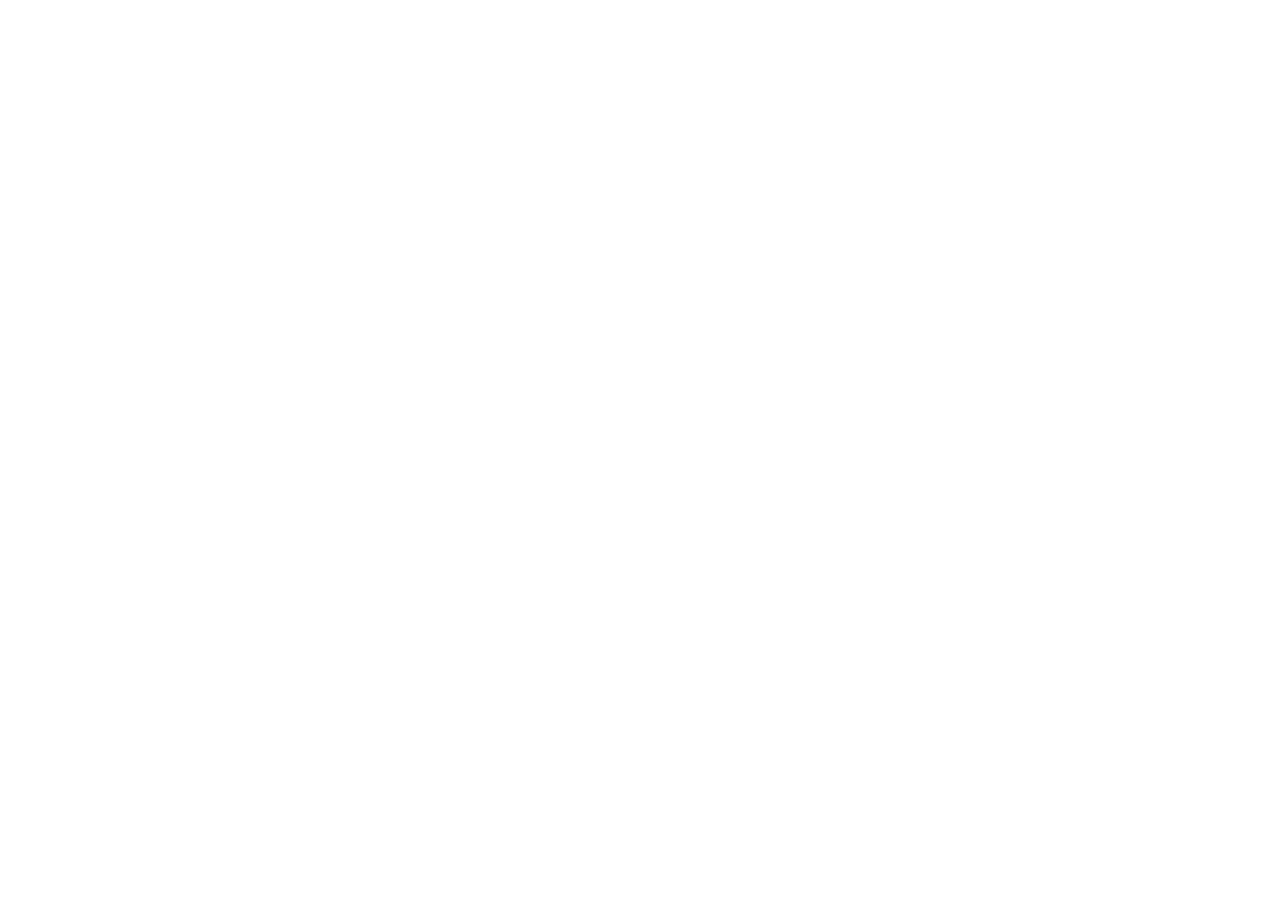
==== forms.html @ 7c7a5f7d "Basis Commit" ====
<!DOCTYPE html>
<html lang="en">
<head>
    <meta charset="UTF-8">
    <meta name="viewport" content="width=device-width, initial-scale=1.0">
    <title>Document</title>
</head>
<body>
    
</body>
</html>
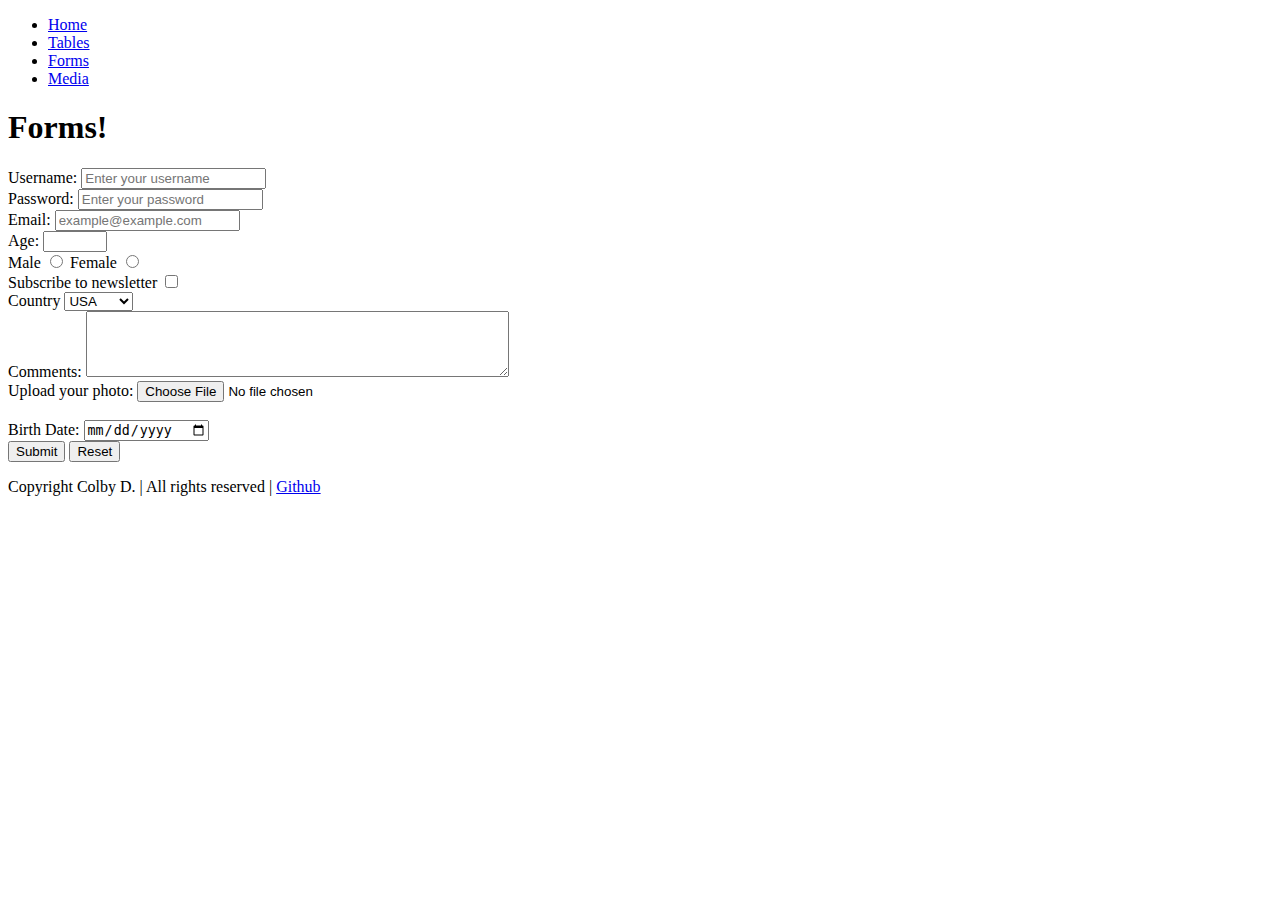
==== commit 70ebb3a6: "Added true basis to all pages and finished forms" ====
--- a/forms.html
+++ b/forms.html
@@ -1,11 +1,126 @@
 <!DOCTYPE html>
+
 <html lang="en">
+
 <head>
+
     <meta charset="UTF-8">
     <meta name="viewport" content="width=device-width, initial-scale=1.0">
-    <title>Document</title>
+    <title>Lecture 4 Forms</title>
+
 </head>
+
 <body>
+    <header> 
+
+        <nav>
+            <ul>
+                <li><a href="index.html">Home</a></li>
+                <li><a href="tables.html">Tables</a></li>
+                <li><a href="forms.html">Forms</a></li>
+                <li><a href="media.html">Media</a></li>
+            </ul>
+        </nav>
+
+        <h1>Forms!</h1>
+        
+    </header>
+
+    <main>
+
+        <!-- Beginning of the form element -->
+        <form action="/submit" method="post">
+
+            <!-- Label and text input field -->
+            <label for="username">Username:</label>
+            <input type="text" id="username" name="username" placeholder="Enter your username">
+
+            <br> <!-- Line Break -->
+
+            <!-- Label and password input field -->
+            <label for="password">Password:</label>
+            <input type="password" id="password" name="password" placeholder="Enter your password">
+            
+            <br>
+
+            <!-- Label and email input field -->
+            <label for="email">Email:</label>
+            <input type="email" id="email" name="email" placeholder="example@example.com">
+
+            <br>
+
+            <!-- Label and number input field -->
+            <label for="age">Age:</label>
+            <input type="number" id="age" name="age" min="1" max="100">
+
+            <br>
+
+            <!-- Radio buttons for gender selection -->
+            <label for="male">Male</label>
+            <input type="radio" id="male" name="gender" value="male">
+
+            <label for="female">Female</label>
+            <input type="radio" id="female" name="gender" value="female">
+
+            <br>
+
+            <!-- Checkbox for newsletter subscription -->
+            <label for="subscribe">Subscribe to newsletter</label>
+            <input type="checkbox" id="subscribe" name="subscribe" value="yes">
+
+            <br>
+
+            <!-- Dropdown select for country selection -->
+            <label for="country">Country</label> 
+            <select id="country" name="country">
+
+                <option value="usa">USA</option>
+                <option value="canada">Canada</option>
+                <!-- Continue with same format -->
+
+            </select>
+
+            <br>
+
+            <!-- Textarea for additional comments -->
+            <label for="comments">Comments:</label>
+            <textarea id="comments" name="comments" rows="4" cols="50"></textarea>
+        
+            <br>
+
+            <!-- File input for uploading files -->
+            <label for="file">Upload your photo:</label>
+            <input type="file" id="file" name="file">
+
+            <br>
+
+            <!-- Hidden input field (not visible to users) -->
+            <input type="hidden" id="userId" name="userId" value="12345">
+
+            <br>
+
+            <!-- Date input for selecting date -->
+            <label for="birthdate">Birth Date:</label>
+            <input type="date" id="birthdate" name="birthdate">
+
+            <br>
+
+            <!-- Submit button to submit the form -->
+            <input type="submit" value="Submit">
+            
+            <!-- Reset button to reset the form fields -->
+            <input type="reset" value="Reset">
+
+        </form>
+        <!-- Form Ending Element-->
+
+    </main>
+
+    <footer>
+
+        <p>Copyright Colby D. | All rights reserved | <a href="https://github.com/ColbyDomingos" target="_blank">Github</a></p>
     
+    </footer>
 </body>
+
 </html>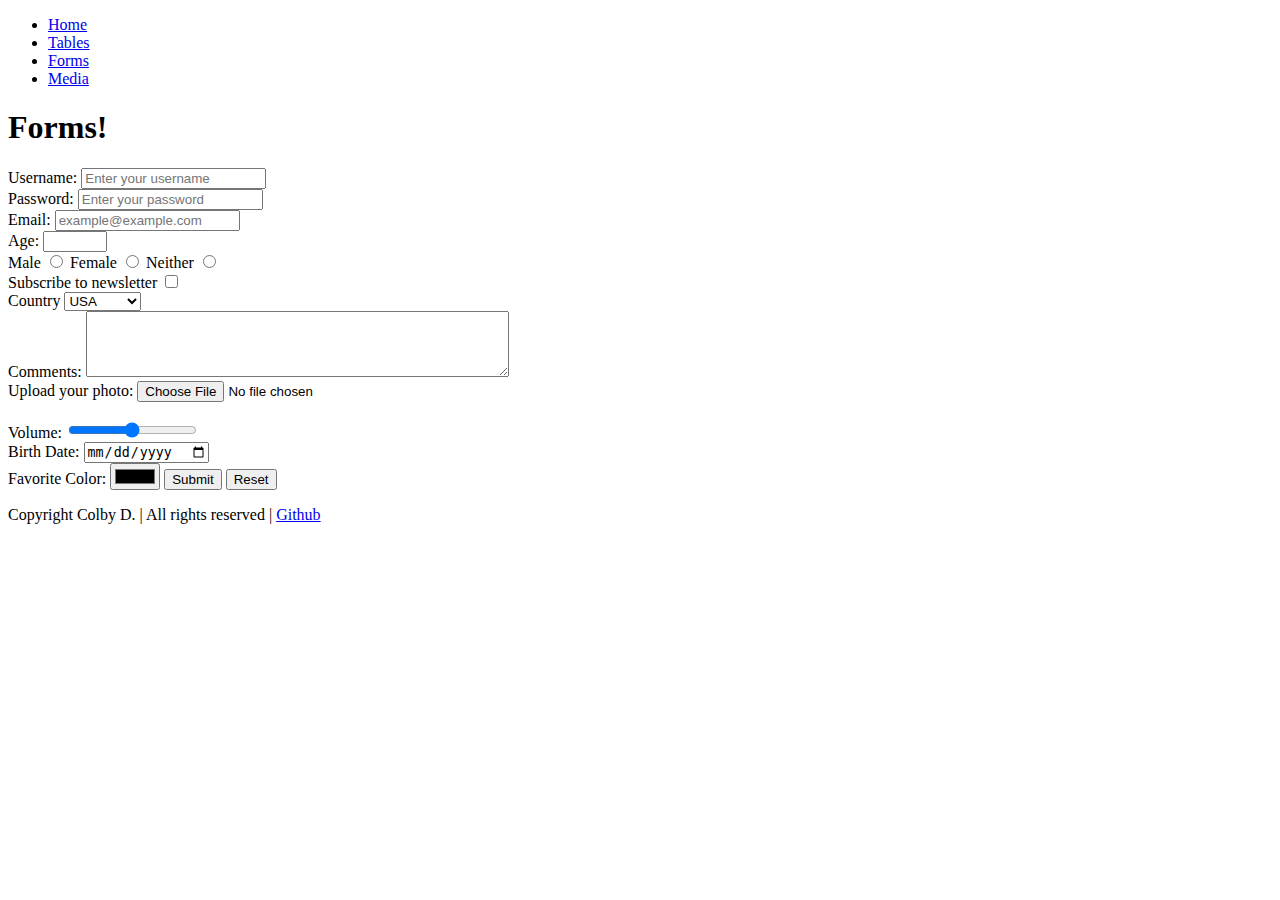
==== commit 55315e3f: "fixed forms" ====
--- a/forms.html
+++ b/forms.html
@@ -51,7 +51,7 @@
 
             <!-- Label and number input field -->
             <label for="age">Age:</label>
-            <input type="number" id="age" name="age" min="1" max="100">
+            <input type="number" id="age" name="age" min="1" max="120">
 
             <br>
 
@@ -61,6 +61,9 @@
 
             <label for="female">Female</label>
             <input type="radio" id="female" name="gender" value="female">
+
+            <label for="neither">Neither</label>
+            <input type="radio" id="neither" name="gender" value="neither">
 
             <br>
 
@@ -76,6 +79,16 @@
 
                 <option value="usa">USA</option>
                 <option value="canada">Canada</option>
+                <option value="mexico">Mexico</option>
+                <option value="panama">Panama</option>
+                <option value="china">China</option>
+                <option value="india">India</option>
+                <option value="japan">Japan</option>
+                <option value="sweden">Sweden</option>
+                <option value="denmark">Denmark</option>
+                <option value="iceland">Iceland</option>
+                <option value="brazil">Brazil</option>
+                <option value="jamaica">Jamaica</option>
                 <!-- Continue with same format -->
 
             </select>
@@ -99,11 +112,21 @@
 
             <br>
 
+            <!-- Range input for selecting a value within a range -->
+            <label for="Volume">Volume:</label>
+            <input type="range" id="volume" name="volume" min="0" max="10">
+
+            <br>
+
             <!-- Date input for selecting date -->
             <label for="birthdate">Birth Date:</label>
             <input type="date" id="birthdate" name="birthdate">
 
             <br>
+
+            <!-- Color input for selecting a color -->
+            <label for="favcolor">Favorite Color:</label>
+            <input type="color" id="favcolor" name="favcolor">
 
             <!-- Submit button to submit the form -->
             <input type="submit" value="Submit">
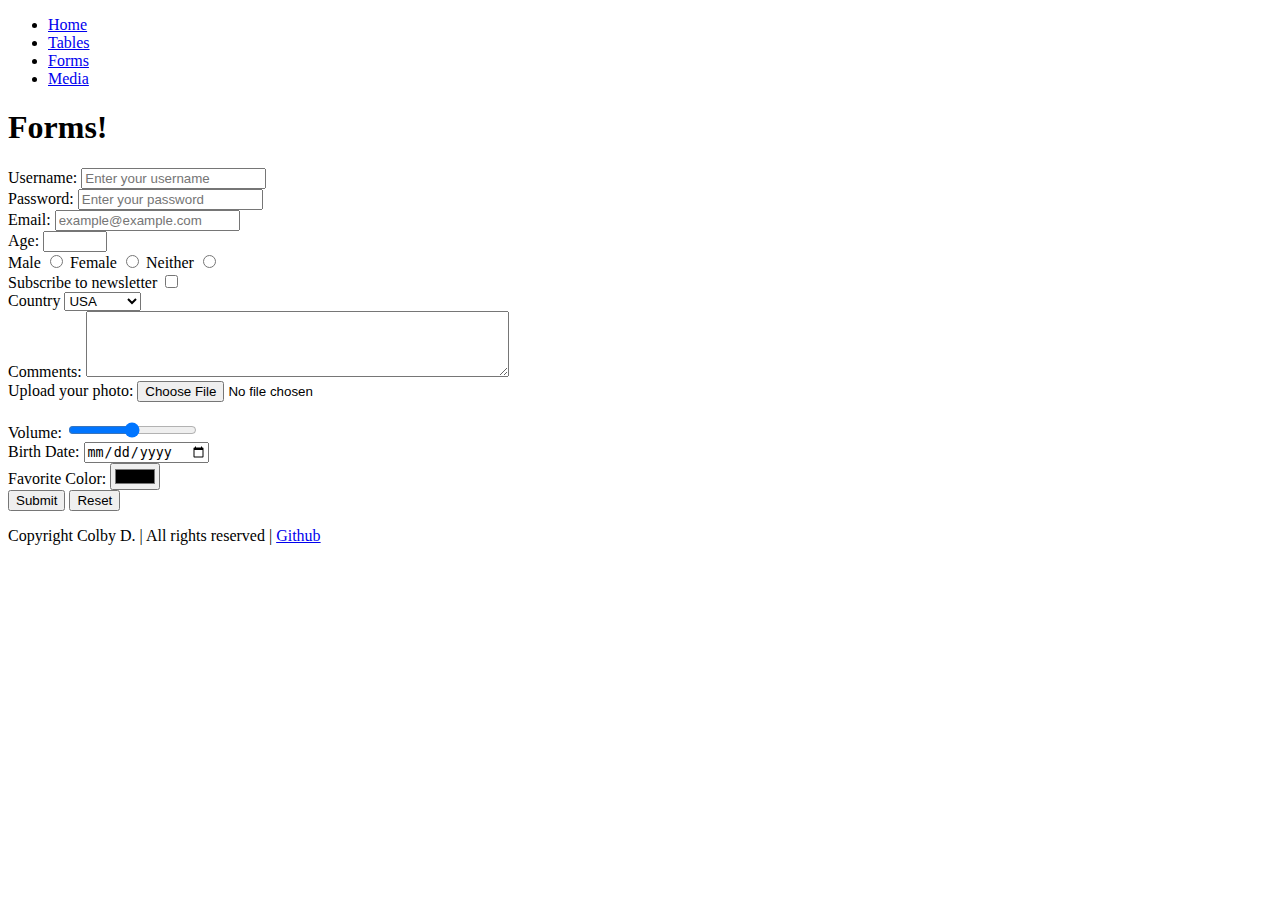
==== commit 56f68b01: "forgot br" ====
--- a/forms.html
+++ b/forms.html
@@ -128,6 +128,8 @@
             <label for="favcolor">Favorite Color:</label>
             <input type="color" id="favcolor" name="favcolor">
 
+            <br>
+
             <!-- Submit button to submit the form -->
             <input type="submit" value="Submit">
             
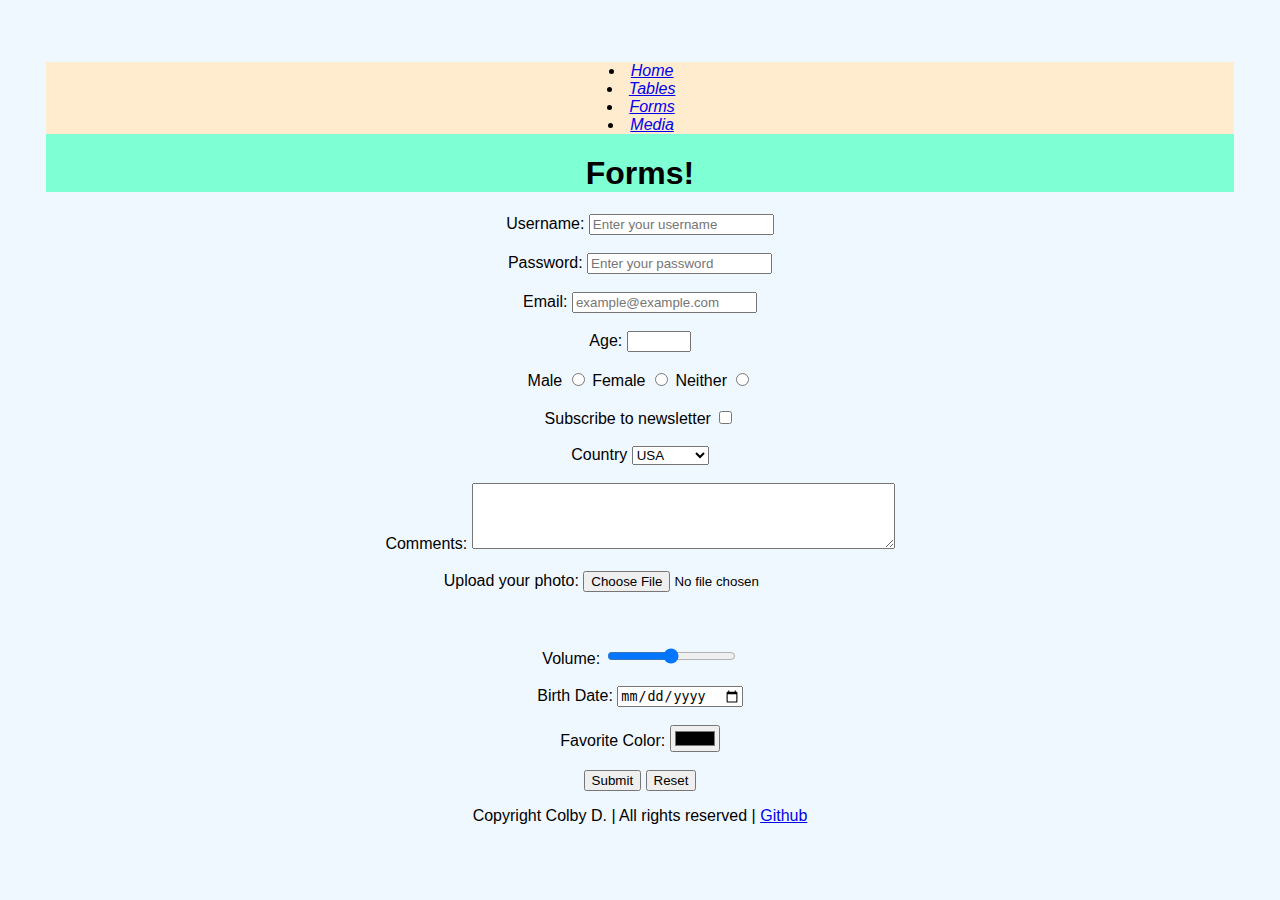
==== commit 85ea401e: "Finished all design elements" ====
--- a/forms.html
+++ b/forms.html
@@ -5,6 +5,7 @@
 <head>
 
     <meta charset="UTF-8">
+    <link rel="stylesheet" href="styles/forms.css">
     <meta name="viewport" content="width=device-width, initial-scale=1.0">
     <title>Lecture 4 Forms</title>
 
@@ -36,11 +37,13 @@
             <input type="text" id="username" name="username" placeholder="Enter your username">
 
             <br> <!-- Line Break -->
+            <br>
 
             <!-- Label and password input field -->
             <label for="password">Password:</label>
             <input type="password" id="password" name="password" placeholder="Enter your password">
             
+            <br>
             <br>
 
             <!-- Label and email input field -->
@@ -48,11 +51,13 @@
             <input type="email" id="email" name="email" placeholder="example@example.com">
 
             <br>
+            <br>
 
             <!-- Label and number input field -->
             <label for="age">Age:</label>
             <input type="number" id="age" name="age" min="1" max="120">
 
+            <br>
             <br>
 
             <!-- Radio buttons for gender selection -->
@@ -66,11 +71,13 @@
             <input type="radio" id="neither" name="gender" value="neither">
 
             <br>
+            <br>
 
             <!-- Checkbox for newsletter subscription -->
             <label for="subscribe">Subscribe to newsletter</label>
             <input type="checkbox" id="subscribe" name="subscribe" value="yes">
 
+            <br>
             <br>
 
             <!-- Dropdown select for country selection -->
@@ -94,11 +101,13 @@
             </select>
 
             <br>
+            <br>
 
             <!-- Textarea for additional comments -->
             <label for="comments">Comments:</label>
             <textarea id="comments" name="comments" rows="4" cols="50"></textarea>
         
+            <br>
             <br>
 
             <!-- File input for uploading files -->
@@ -106,16 +115,19 @@
             <input type="file" id="file" name="file">
 
             <br>
+            <br>
 
             <!-- Hidden input field (not visible to users) -->
             <input type="hidden" id="userId" name="userId" value="12345">
 
             <br>
+            <br>
 
             <!-- Range input for selecting a value within a range -->
-            <label for="Volume">Volume:</label>
+            <label for="volume">Volume:</label>
             <input type="range" id="volume" name="volume" min="0" max="10">
 
+            <br>
             <br>
 
             <!-- Date input for selecting date -->
@@ -123,11 +135,13 @@
             <input type="date" id="birthdate" name="birthdate">
 
             <br>
+            <br>
 
             <!-- Color input for selecting a color -->
             <label for="favcolor">Favorite Color:</label>
             <input type="color" id="favcolor" name="favcolor">
 
+            <br>
             <br>
 
             <!-- Submit button to submit the form -->
--- a/styles/forms.css
+++ b/styles/forms.css
@@ -0,0 +1,26 @@
+body {
+    text-align: center;
+
+    list-style-position: inside;
+    list-style-type:decimal;
+
+    background-color: aliceblue;
+
+    padding: 1cm;
+
+    block-size: auto;
+
+    font-family: Arial, Helvetica, sans-serif;
+
+}
+
+nav {
+    text-indent: -1cm;
+    background-color:blanchedalmond;
+    font-style: italic;
+}
+
+header {
+    background-color:aquamarine;
+    font-family:'Trebuchet MS', 'Lucida Sans Unicode', 'Lucida Grande', 'Lucida Sans', Arial, sans-serif;
+}